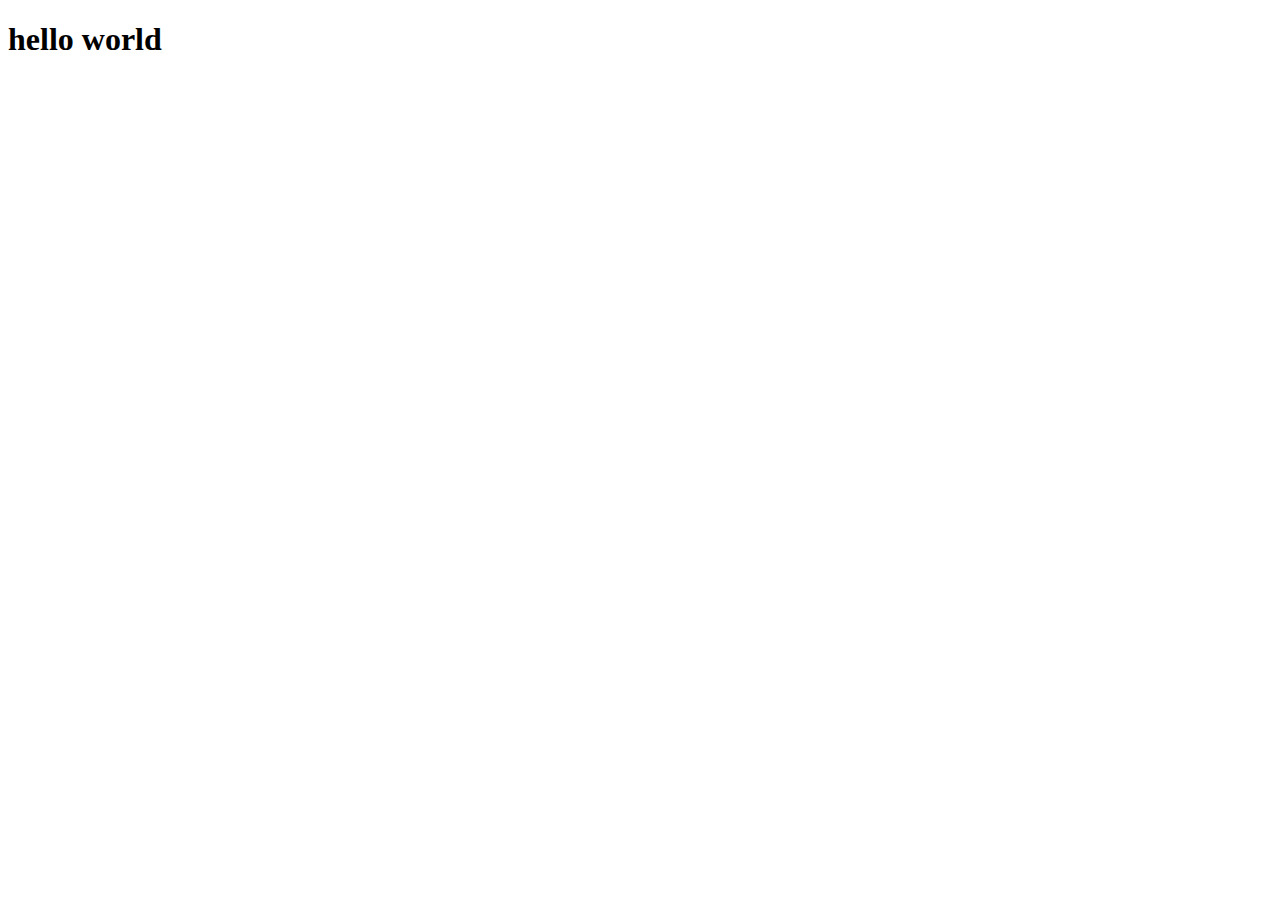
==== index.html @ 7f123121 "fix" ====
<!DOCTYPE html>
<html lang="en">
  <head>
    <meta charset="UTF-8" />
    <meta name="viewport" content="width=device-width, initial-scale=1.0" />
    <title>Document</title>
  </head>
  <body>
    <h1>hello world</h1>
    <!-- <script type="module" src="./js/1-arrays/example-1.js"></script> -->
    <!-- <script type="module" src="./js/1-arrays/example-2.js"></script> -->
    <!-- <script type="module" src="./js/1-arrays/example-3.js"></script> -->
    <!-- <script type="module" src="./js/1-arrays/example-4.js"></script> -->
    <!-- <script type="module" src="./js/1-arrays/example-5.js"></script> -->
    <!-- <script type="module" src="./js/1-arrays/example-6.js"></script> -->
    <!-- <script type="module" src="./js/1-arrays/example-7.js"></script> -->
    <!-- <script type="module" src="./js/1-arrays/example-8.js"></script> -->
    <script type="module" src="./js/1-arrays/example-9.js"></script>
    <!-- <script type="module" src="./js/1-arrays/example-10.js"></script>
    <script type="module" src="./js/1-arrays/example-11.js"></script>
    <script type="module" src="./js/1-arrays/example-12.js"></script>
    <script type="module" src="./js/1-arrays/example-13.js"></script>
    <script type="module" src="./js/1-arrays/example-14.js"></script>
    <script type="module" src="./js/1-arrays/example-15.js"></script>
    <script type="module" src="./js/1-arrays/example-16.js"></script>
    <script type="module" src="./js/1-arrays/example-17.js"></script>
    <script type="module" src="./js/1-arrays/example-18.js"></script>
    <script type="module" src="./js/1-arrays/example-19.js"></script>
    <script type="module" src="./js/1-arrays/example-20.js"></script>
    <script type="module" src="./js/1-arrays/example-21.js"></script>  -->
  </body>
</html>
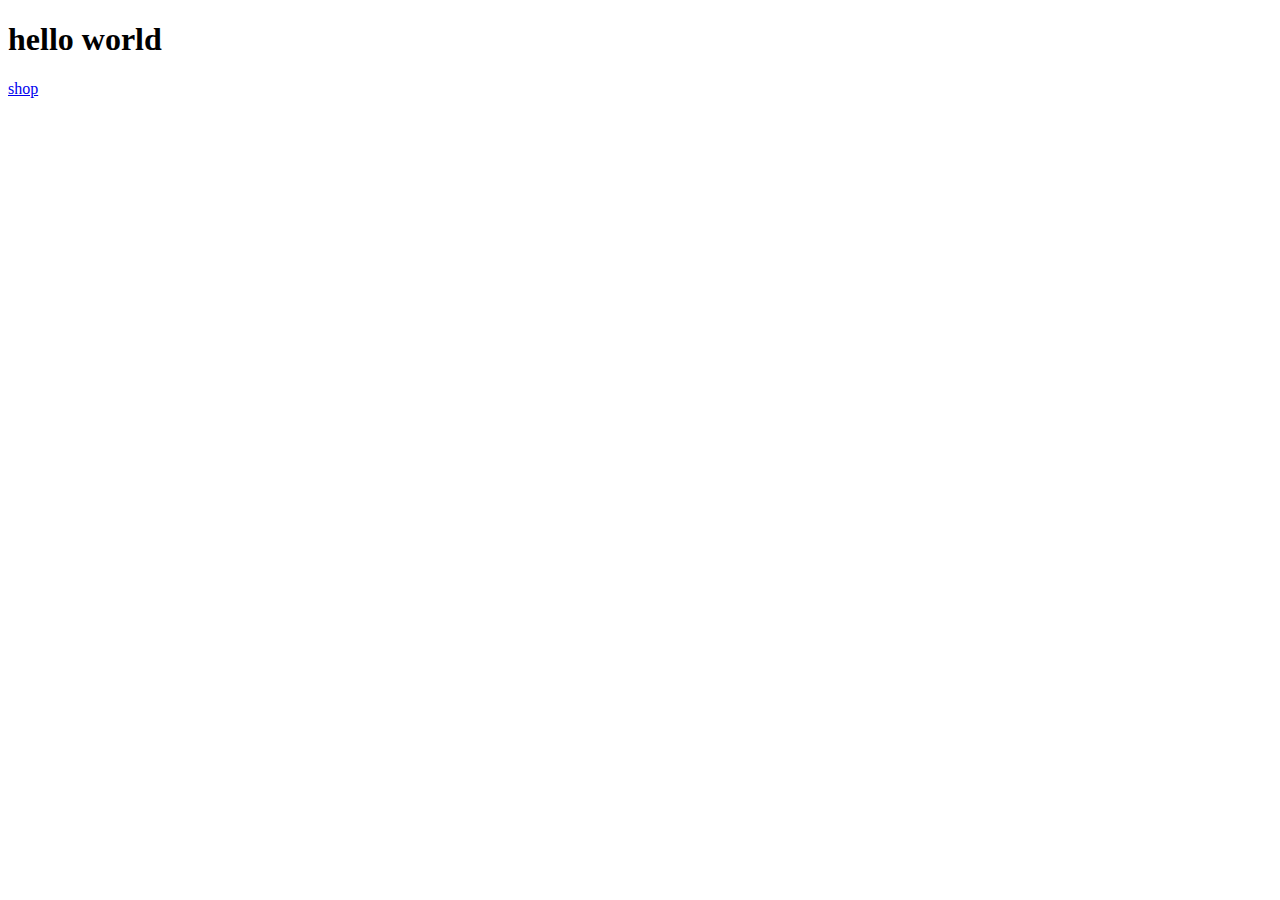
==== commit d65bbd60: "ss" ====
--- a/index.html
+++ b/index.html
@@ -7,15 +7,16 @@
   </head>
   <body>
     <h1>hello world</h1>
+    <a href="03-shop.html">shop</a>
     <!-- <script type="module" src="./js/1-arrays/example-1.js"></script> -->
     <!-- <script type="module" src="./js/1-arrays/example-2.js"></script> -->
-    <!-- <script type="module" src="./js/1-arrays/example-3.js"></script> -->
+
     <!-- <script type="module" src="./js/1-arrays/example-4.js"></script> -->
     <!-- <script type="module" src="./js/1-arrays/example-5.js"></script> -->
     <!-- <script type="module" src="./js/1-arrays/example-6.js"></script> -->
     <!-- <script type="module" src="./js/1-arrays/example-7.js"></script> -->
     <!-- <script type="module" src="./js/1-arrays/example-8.js"></script> -->
-    <script type="module" src="./js/1-arrays/example-9.js"></script>
+    <!-- <script type="module" src="./js/1-arrays/example-9.js"></script> -->
     <!-- <script type="module" src="./js/1-arrays/example-10.js"></script>
     <script type="module" src="./js/1-arrays/example-11.js"></script>
     <script type="module" src="./js/1-arrays/example-12.js"></script>
